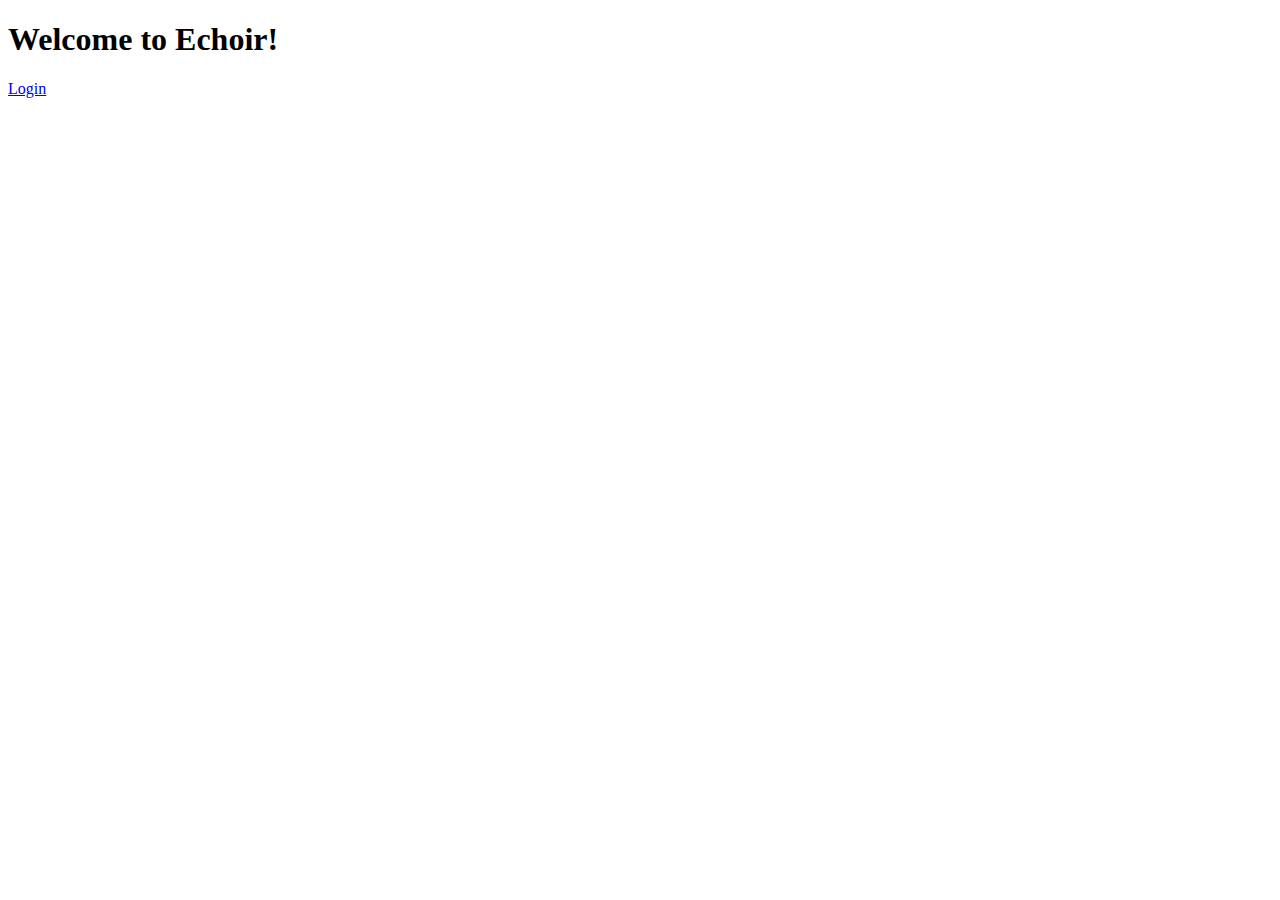
==== index.html @ 0356ef37 "add: Meta tags to main page (https://echoir.fr)" ====
<!-- placeholder page until i make the new one :3 -->

<!DOCTYPE HTML>
<html>
	<head>
		<meta charset="utf-8">
        <meta name="viewport" content="width=device-width, initial-scale=1.0">
        <meta name="description" content="Echoir is a chat application made for people, not for profit.">
        <meta name="author" content="Echoir">
        <meta name="keywords" content="Echoir, chat, app">
        <meta property="og:image" content="https://echoir.fr/shared/favicon-light.png">
        <meta property="og:image:alt" content="Echoir Logo">
        <meta property="og:type" content="website">
        <meta property="og:title" content="Welcome to Echoir!">
        <meta property="og:description" content="Echoir is a chat application made for people, not for profit.">
        <meta property="og:url" content="https://echoir.fr">
        <meta name="theme-color" content="#252525">
		<title>Echoir Placeholder Page</title>
		<link rel="stylesheet" href="/shared.css">
	</head>
	<body>
		<h1>Welcome to Echoir!</h1>
		<a href="https://echoir.fr/login/">Login</a>
	</body>
</html>
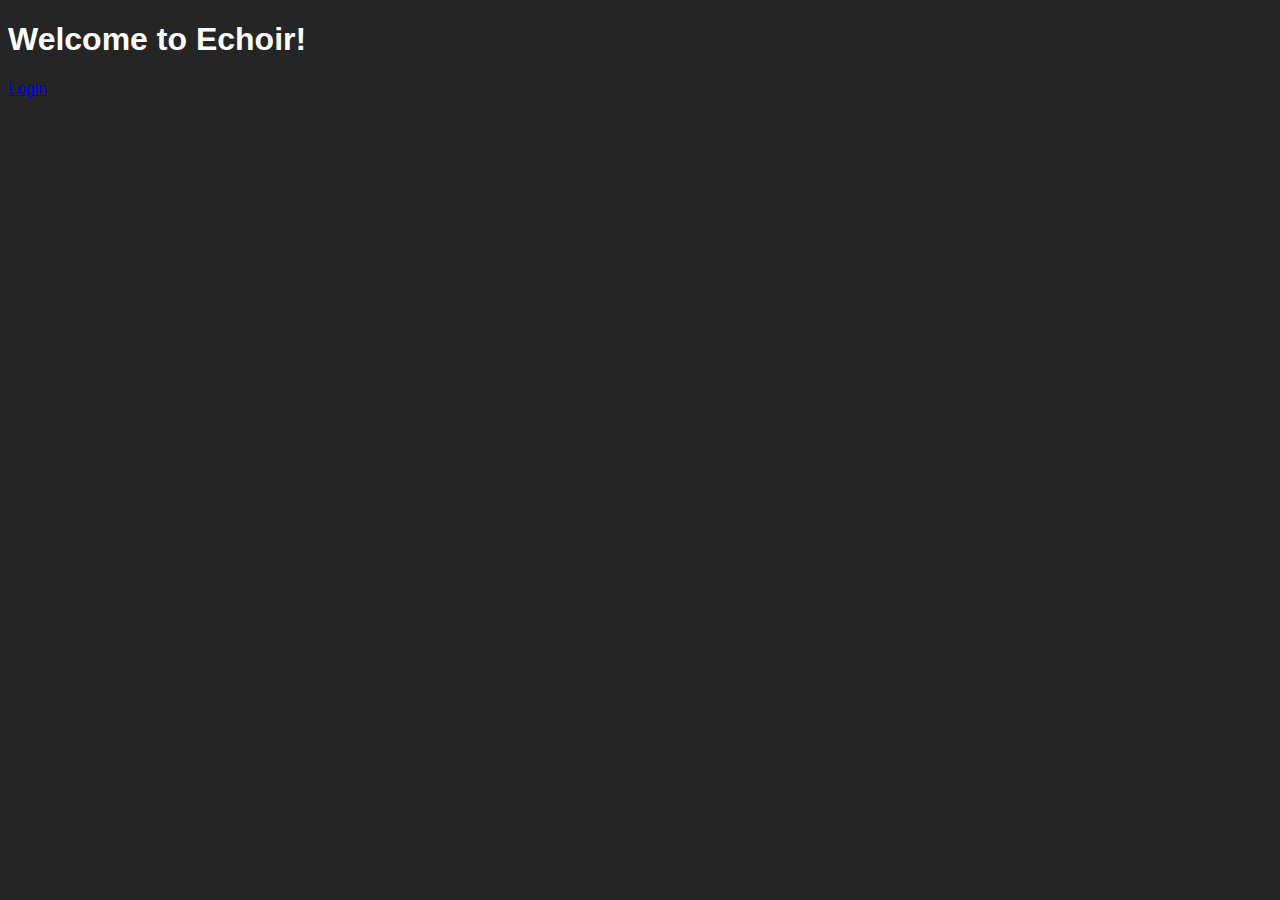
==== commit 7b673781: "chore: Fix pathing insanity in index.html" ====
--- a/index.html
+++ b/index.html
@@ -15,8 +15,10 @@
         <meta property="og:description" content="Echoir is a chat application made for people, not for profit.">
         <meta property="og:url" content="https://echoir.fr">
         <meta name="theme-color" content="#252525">
+		<link rel="icon" href="https://echoir.fr/shared/favicon-dark.png" media="(prefers-color-scheme: light)">
+        <link rel="icon" href="https://echoir.fr/shared/favicon-light.png" media="(prefers-color-scheme: dark)">
 		<title>Echoir Placeholder Page</title>
-		<link rel="stylesheet" href="/shared.css">
+		<link rel="stylesheet" href="/shared/style.css">
 	</head>
 	<body>
 		<h1>Welcome to Echoir!</h1>
--- a/shared/style.css
+++ b/shared/style.css
@@ -0,0 +1,5 @@
+body {
+	font-family: sans-serif;
+	background-color: #252525;
+	color: white;
+}
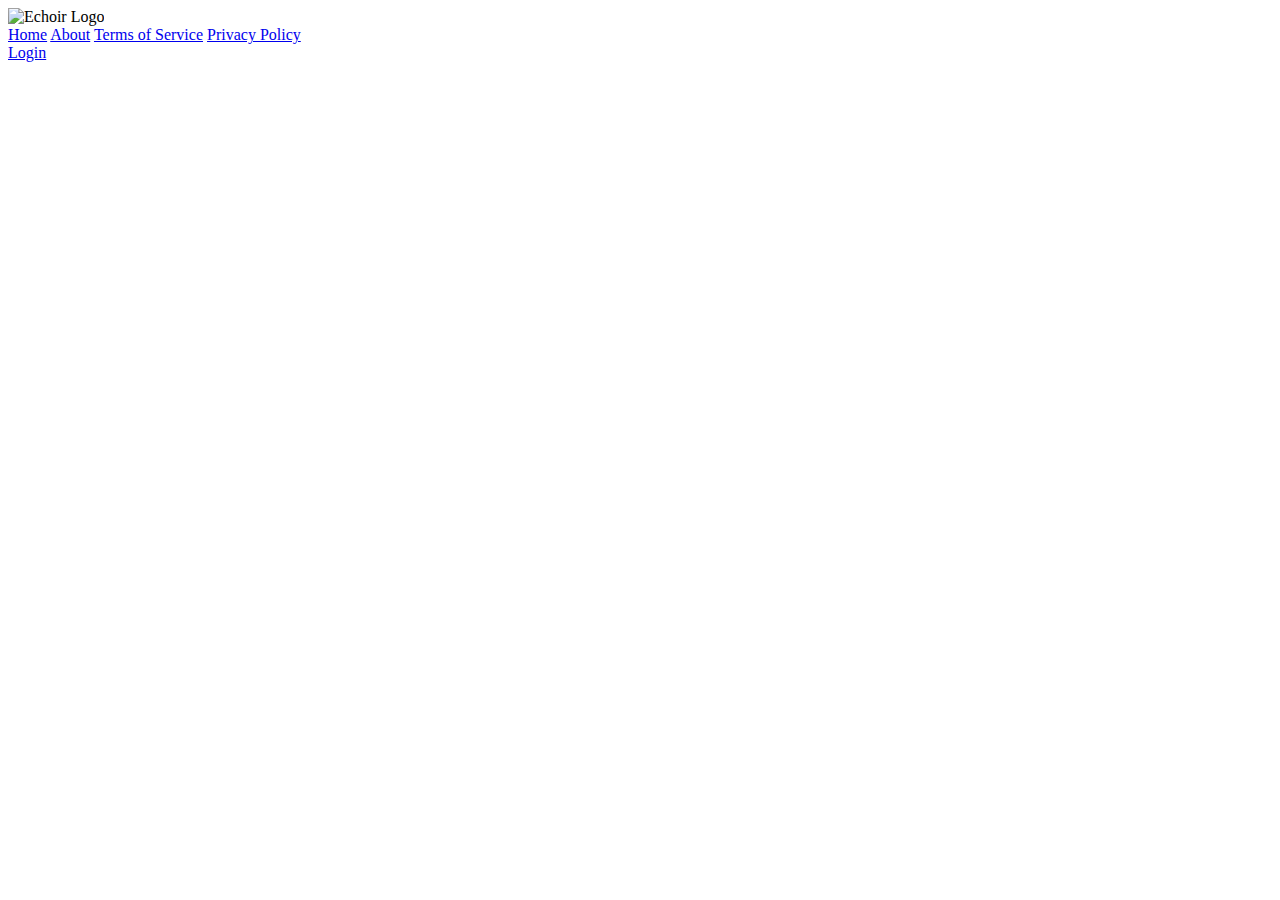
==== commit 6264c4e0: "I was bored lol" ====
--- a/index.html
+++ b/index.html
@@ -1,27 +1,54 @@
-<!-- placeholder page until i make the new one :3 -->
+<!DOCTYPE HTML>
+<html lang="en">
+<head>
+    <meta charset="utf-8">
+    <meta name="viewport" content="width=device-width, initial-scale=1.0">
+    <meta name="description" content="Echoir is a chat application made for people, not for profit.">
+    <meta name="author" content="Echoir">
+    <meta name="keywords" content="Echoir, chat, app">
+    <meta property="og:image" content="https://echoir.fr/shared/favicon-light.png">
+    <meta property="og:image:alt" content="Echoir Logo">
+    <meta property="og:type" content="website">
+    <meta property="og:title" content="Welcome to Echoir!">
+    <meta property="og:description" content="Echoir is a chat application made for people, not for profit.">
+    <meta property="og:url" content="https://echoir.fr">
+    <meta name="theme-color" content="#252525">
+    <link rel="icon" href="https://echoir.fr/shared/favicon-dark.png" media="(prefers-color-scheme: light)">
+    <link rel="icon" href="https://echoir.fr/shared/favicon-light.png" media="(prefers-color-scheme: dark)">
+    <link rel="stylesheet" href="https://echoir.fr/shared/styles.css">
+    <title>Echoir</title>
+</head>
+<body>
+    <div class="navbar">
+        <div class="logo"><img src="https://echoir.fr/shared/echoir-logo.svg" alt="Echoir Logo"></div>
+        <div>
+            <!-- Just example Links -->
+            <a href="https://echoir.fr/">Home</a>
+            <a href="https://echoir.fr/about/">About</a>
+            <a href="https://echoir.fr/tos/">Terms of Service</a>
+            <a href="https://echoir.fr/privacy/">Privacy Policy</a>
+        </div>
+        <a href="https://echoir.fr/login/" class="login-button">Login</a>
+    </div>
 
-<!DOCTYPE HTML>
-<html>
-	<head>
-		<meta charset="utf-8">
-        <meta name="viewport" content="width=device-width, initial-scale=1.0">
-        <meta name="description" content="Echoir is a chat application made for people, not for profit.">
-        <meta name="author" content="Echoir">
-        <meta name="keywords" content="Echoir, chat, app">
-        <meta property="og:image" content="https://echoir.fr/shared/favicon-light.png">
-        <meta property="og:image:alt" content="Echoir Logo">
-        <meta property="og:type" content="website">
-        <meta property="og:title" content="Welcome to Echoir!">
-        <meta property="og:description" content="Echoir is a chat application made for people, not for profit.">
-        <meta property="og:url" content="https://echoir.fr">
-        <meta name="theme-color" content="#252525">
-		<link rel="icon" href="https://echoir.fr/shared/favicon-dark.png" media="(prefers-color-scheme: light)">
-        <link rel="icon" href="https://echoir.fr/shared/favicon-light.png" media="(prefers-color-scheme: dark)">
-		<title>Echoir Placeholder Page</title>
-		<link rel="stylesheet" href="/shared/style.css">
-	</head>
-	<body>
-		<h1>Welcome to Echoir!</h1>
-		<a href="https://echoir.fr/login/">Login</a>
-	</body>
-</html>
+    <script>
+        document.addEventListener("DOMContentLoaded", () => {
+            const boxes = document.querySelectorAll('.box');
+            let fadeInStarted = false;
+
+            function checkFadeIn() {
+                const scrollY = window.scrollY + window.innerHeight;
+
+                boxes.forEach((box) => {
+                    if (!fadeInStarted && box.getBoundingClientRect().top < scrollY) {
+                        box.classList.add('visible');
+                    }
+                });
+            }
+
+            window.addEventListener('scroll', checkFadeIn);
+            checkFadeIn();
+        });
+    </script>
+</body>
+</html>